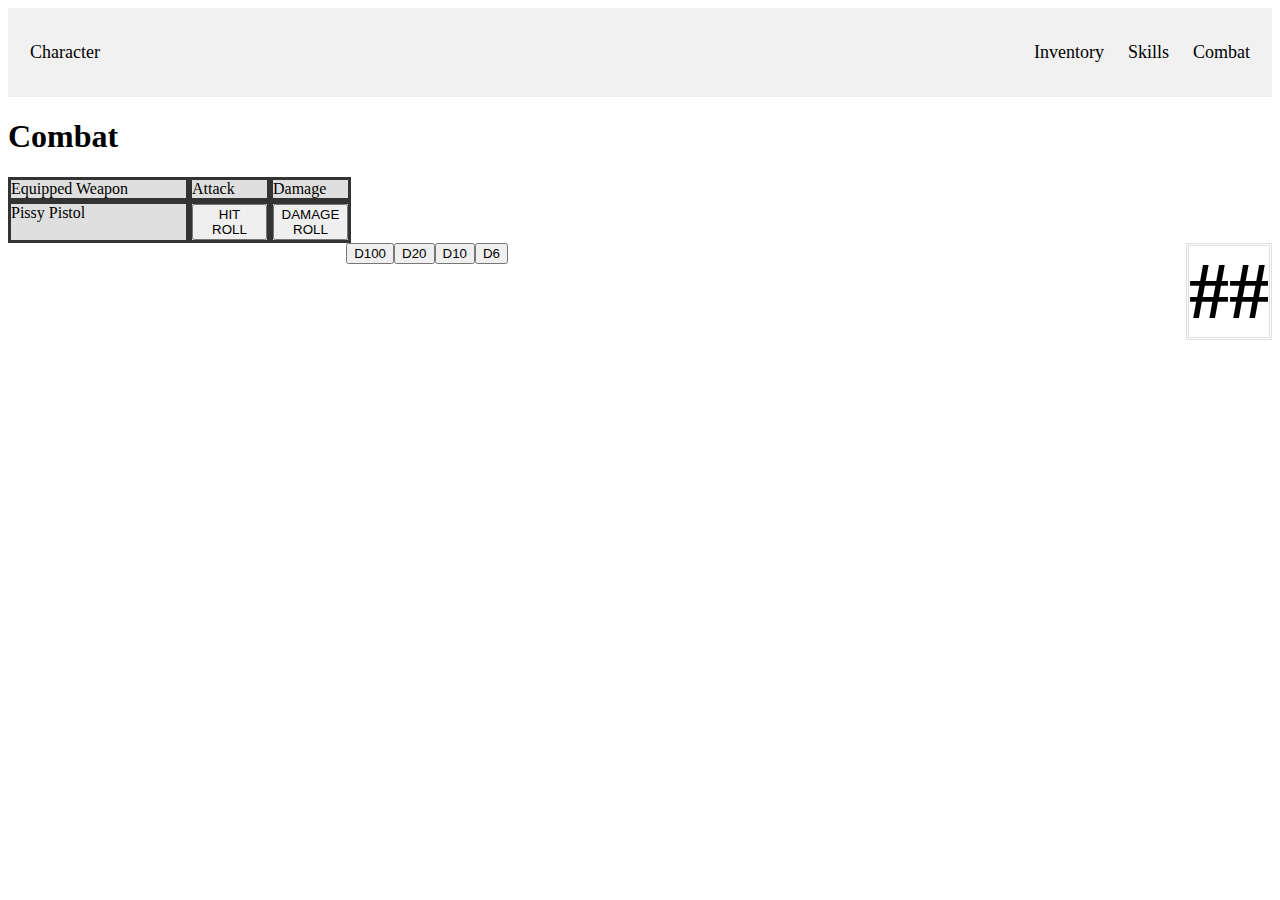
==== combat.html @ a0ac9890 "Added combat page and a ton of QOL improvements" ====
<html>
  <head>
    <link rel="stylesheet" href="newstyle.css">
    <script type="text/javascript" src="scripts.js"></script>
    <title>Combat</title>
  </head>
  <body>
    <div class="header">
      <a href="index.html">Character</a>
      <div class="header-right">
        <a href="inventory.html">Inventory</a>
        <a href="skills.html">Skills</a>
        <a href="combat.html">Combat</a>
      </div>
    </div>
      <div><h1>Combat</h1><div>
        <div id="statBlock">
          <div class="statRow">
            <div class="column equippedItem">Equipped Weapon</div>
            <div class="column attackButton" >Attack</div>
            <div class="column damageButton">Damage</div>
          </div>
          <div class="statRow">
            <div class="column equippedItem">Pissy Pistol</div>
            <div class="column attackButton" ><button>HIT ROLL</button></div>
            <div class="column damageButton"><button>DAMAGE ROLL</button></div>
          </div>
        </div>
        <div id="dieValue">
          ##
        </div>
        <div class="dice">
          <div class="die">
            <button type="button" onclick="rollDice(6)">D6</button>
          </div>
          <div class="die">
            <button type="button" onclick="rollDice(10)">D10</button>
          </div>
          <div class="die">
            <button type="button" onclick="rollDice(20)">D20</button>
          </div>
          <div class="die">
            <button type="button" onclick="rollDice(100)">D100</button>
          </div>
        </div>

  </body>
</html>
---- newstyle.css ----
.statRow {
  display: flex;
  flex-direction: row;
  margin: 0px;
}

.statRowRight {
  display: flex;
  flex-direction: row;
  margin: 0px;
}

.column {
  width: 35px;
  margin: 0px;
  border: 3px solid #333;
  background-color: #dfdfdf;
}

.column1 {
  width: 50px;
  align-content: center;
}

.column1R {
  width: 150px;
  align-content: center;
}

.column2 {
  width: 15px;
  align-content: center;
}

.column3 {
  width: 55px;
}

.dice {
  max-width: 500px
}

.die {
  float: right;
}

.aboveFold {
  max-width: 500px
}

.statBlockRight {
  display: block;
  float: right;
}

.internalButton {
  float: right;
}

/* Style the header with a grey background and some padding */
.header {
  overflow: hidden;
  background-color: #f1f1f1;
  padding: 20px 10px;
}

/* Style the header links */
.header a {
  float: left;
  color: black;
  text-align: center;
  padding: 12px;
  text-decoration: none;
  font-size: 18px;
  line-height: 25px;
  border-radius: 4px;
}

/* Style the logo link (notice that we set the same value of line-height and font-size to prevent the header to increase when the font gets bigger */
.header a.logo {
  font-size: 25px;
  font-weight: bold;
}

/* Change the background color on mouse-over */
.header a:hover {
  background-color: #ddd;
  color: black;
}

/* Style the active/current link*/
.header a.active {
  background-color: dodgerblue;
  color: white;
}

/* Float the link section to the right */
.header-right {
  float: right;
}

/* Add media queries for responsiveness - when the screen is 500px wide or less, stack the links on top of each other */
@media screen and (max-width: 500px) {
  .header a {
    float: none;
    display: block;
    text-align: left;
  }
  .header-right {
    float: none;
  }
}

.itemName {
  width: 100px;
}

.associatedSkill {
  width: 60px;
}

.ability {
  width: 70px;
}

.damage {
  width: 50px;
}

.magazine {
  width: 40px;
}

.rof {
  width: 40px;
}

.hands {
  width: 50px;
}

.concealable {
  width: 50px;
}

.value {
  width: 40px;
}

.description {
  width: 250px;
}

.equipped {
  width: 75px;
}

.equippedItem {
  width: 175px;
}

.attackButton {
  width: 75px;
}

.damageButton {
  width: 75px;
}

#newstats {
  display: none;
}

#button {
  margin: 20px;
  margin-bottom: 30px;
}

#statBlock {
  display: block;
}

#dieValue {
  font-size: 80px;
  font-weight: bold;
  border-style: double;
  border-width: medium;
  border-color: #dfdfdf;
  float: right;
}
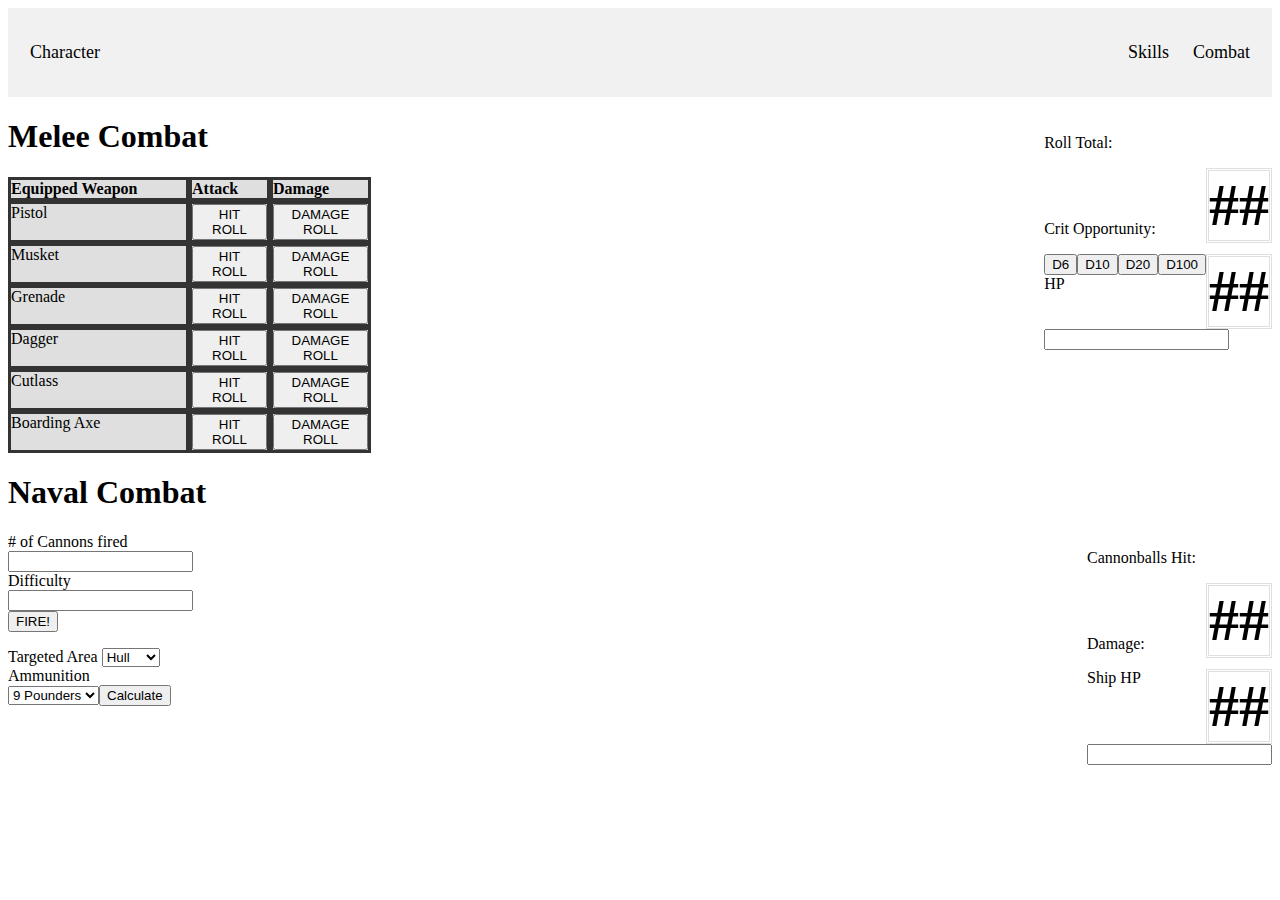
==== commit cb7eff51: "Add files via upload" ====
--- a/combat.html
+++ b/combat.html
@@ -1,48 +1,135 @@
-<html>
-  <head>
-    <link rel="stylesheet" href="newstyle.css">
-    <script type="text/javascript" src="scripts.js"></script>
-    <title>Combat</title>
-  </head>
-  <body>
-    <div class="header">
-      <a href="index.html">Character</a>
-      <div class="header-right">
-        <a href="inventory.html">Inventory</a>
-        <a href="skills.html">Skills</a>
-        <a href="combat.html">Combat</a>
-      </div>
-    </div>
-      <div><h1>Combat</h1><div>
-        <div id="statBlock">
-          <div class="statRow">
-            <div class="column equippedItem">Equipped Weapon</div>
-            <div class="column attackButton" >Attack</div>
-            <div class="column damageButton">Damage</div>
-          </div>
-          <div class="statRow">
-            <div class="column equippedItem">Pissy Pistol</div>
-            <div class="column attackButton" ><button>HIT ROLL</button></div>
-            <div class="column damageButton"><button>DAMAGE ROLL</button></div>
-          </div>
-        </div>
-        <div id="dieValue">
-          ##
-        </div>
-        <div class="dice">
-          <div class="die">
-            <button type="button" onclick="rollDice(6)">D6</button>
-          </div>
-          <div class="die">
-            <button type="button" onclick="rollDice(10)">D10</button>
-          </div>
-          <div class="die">
-            <button type="button" onclick="rollDice(20)">D20</button>
-          </div>
-          <div class="die">
-            <button type="button" onclick="rollDice(100)">D100</button>
-          </div>
-        </div>
-
-  </body>
-</html>
+<html>
+  <head>
+    <meta charset="utf-8">
+  <meta name="viewport" content="width=device-width, initial-scale=1">
+  <link rel="stylesheet" href="newstyle.css">
+  <link rel="stylesheet" href="https://cdn.jsdelivr.net/npm/bootstrap@5.3.0-alpha1/dist/css/bootstrap.min.css" rel="stylesheet" integrity="sha384-GLhlTQ8iRABdZLl6O3oVMWSktQOp6b7In1Zl3/Jr59b6EGGoI1aFkw7cmDA6j6gD" crossorigin="anonymous">
+  <script src="https://cdn.jsdelivr.net/npm/bootstrap@5.3.0-alpha1/dist/js/bootstrap.bundle.min.js" integrity="sha384-w76AqPfDkMBDXo30jS1Sgez6pr3x5MlQ1ZAGC+nuZB+EYdgRZgiwxhTBTkF7CXvN" crossorigin="anonymous"></script>
+  <script src="https://ajax.googleapis.com/ajax/libs/jquery/3.6.3/jquery.min.js"></script>
+  <script type="text/javascript" src="scripts.js"></script>
+    <!-- Google Tag Manager -->
+<script>(function(w,d,s,l,i){w[l]=w[l]||[];w[l].push({'gtm.start':
+new Date().getTime(),event:'gtm.js'});var f=d.getElementsByTagName(s)[0],
+j=d.createElement(s),dl=l!='dataLayer'?'&l='+l:'';j.async=true;j.src=
+'https://www.googletagmanager.com/gtm.js?id='+i+dl;f.parentNode.insertBefore(j,f);
+})(window,document,'script','dataLayer','GTM-WZCM3B9');</script>
+<!-- End Google Tag Manager -->
+    <title>Combat</title>
+  </head>
+  <body onload="popHp()">
+    <!-- Google Tag Manager (noscript) -->
+<noscript><iframe src="https://www.googletagmanager.com/ns.html?id=GTM-WZCM3B9"
+height="0" width="0" style="display:none;visibility:hidden"></iframe></noscript>
+<!-- End Google Tag Manager (noscript) -->
+    <div class="header">
+      <a href="index.html">Character</a>
+      <div class="header-right">
+<!--        <a href="inventory.html">Inventory</a> -->
+        <a href="skills.html">Skills</a>
+        <a href="combat.html">Combat</a>
+      </div>
+    </div>
+    <div class="container-fluid">
+        <div class="rolling floatright row">
+             <p class="col-lg-2">Roll Total:</p>
+              <div class="dieValue col-lg-2" id="rawValue">##</div><br><br>
+               <p class="col-lg-2">Crit Opportunity:</p>
+               <div class="dieValue col-lg-2" id="dieValue">##</div>
+  
+                 <div class="dice floatright btn-group">
+      
+                  <button class="btn-primary" type="button" onclick="rollDice(6)">D6</button>
+      
+      
+                   <button class="btn-primary" type="button" onclick="rollDice(10)">D10</button>
+      
+      
+                   <button class="btn-primary" type="button" onclick="rollDice(20)">D20</button>
+      
+      
+                   <button class="btn-primary" type="button" onclick="rollDice(100)">D100</button>
+      
+                </div>
+                <div>
+                  <form>
+                    <label for="hp">HP</label><br>
+                    <input type="number" id="hp" name="hp">
+                  </form>
+                </div>
+          </div>
+      <div><h1>Melee Combat</h1></div>
+        <div id="statBlock">
+          <div class="statRow">
+            <div class="column equippedItem"><b>Equipped Weapon</b></div>
+            <div class="column attackButton" ><b>Attack</b></div>
+            <div class="column damageButton"><b>Damage</b></div>
+          </div>
+          <div class="statRow">
+            <div class="column equippedItem">Pistol</div>
+            <div class="column attackButton" ><button onclick="combatRoll('reflex', 'pistols')">HIT ROLL</button></div>
+            <div class="column damageButton"><button onclick="dmgRoll(4)">DAMAGE ROLL</button></div>
+          </div>
+          <div class="statRow">
+            <div class="column equippedItem">Musket</div>
+            <div class="column attackButton" ><button onclick="combatRoll('reflex', 'rifles')">HIT ROLL</button></div>
+            <div class="column damageButton"><button onclick="dmgRoll(4)">DAMAGE ROLL</button></div>
+          </div>
+          <div class="statRow">
+            <div class="column equippedItem">Grenade</div>
+            <div class="column attackButton" ><button onclick="combatRoll('reflex', 'explosives')">HIT ROLL</button></div>
+            <div class="column damageButton"><button onclick="dmgRoll(5)">DAMAGE ROLL</button></div>
+          </div>
+          <div class="statRow">
+            <div class="column equippedItem">Dagger</div>
+            <div class="column attackButton" ><button onclick="combatRoll('dexterity', 'melee')">HIT ROLL</button></div>
+            <div class="column damageButton"><button onclick="dmgRoll(2)">DAMAGE ROLL</button></div>
+          </div>
+          <div class="statRow">
+            <div class="column equippedItem">Cutlass</div>
+            <div class="column attackButton" ><button onclick="combatRoll('dexterity', 'melee')">HIT ROLL</button></div>
+            <div class="column damageButton"><button onclick="dmgRoll(3)">DAMAGE ROLL</button></div>
+          </div>
+          <div class="statRow">
+            <div class="column equippedItem">Boarding Axe</div>
+            <div class="column attackButton" ><button onclick="combatRoll('body', 'melee')">HIT ROLL</button></div>
+            <div class="column damageButton"><button onclick="dmgRoll(4)">DAMAGE ROLL</button></div>
+          </div>
+        </div>
+
+       
+        <h1>Naval Combat</h1>
+        <div class="rolling floatright row">
+          <p class="col-lg-2">Cannonballs Hit:</p>
+          <div class="dieValue col-lg-2" id="hitCountTotal">##</div><br><br>
+          <p class="col-lg-2">Damage:</p>
+          <div class="dieValue col-lg-2" id="cannonDamage">##</div>
+          <div>
+            <form>
+              <label for="shp">Ship HP</label><br>
+              <input type="number" id="shp" name="shp">
+            </form>
+          </div>
+        </div>
+        <form>
+          <label for="noCan"># of Cannons fired</label><br>
+          <input type="number" id="noCan" name="noCan"><br>
+          <label for="difficulty">Difficulty</label><br>
+          <input type="number" id="difficulty" name="difficulty"><br>
+          <input type="button" value="FIRE!" onclick="cannonBarrage()">
+        </form>
+
+        <form>
+          <label for="target">Targeted Area</label>
+          <select id="target" name="target">
+            <option value="hull">Hull</option>
+            <option value="masts">Masts</option>
+          </select><br>
+          <label for="ammo">Ammunition</label><br>
+          <select id="ammo" name="ammo">
+            <option value="9pounder">9 Pounders</option>
+            <option value="chainShot">Chain Shot</option>
+          <input type="button" value="Calculate" onclick="barrageDamage()">
+        </form>
+        </div>
+  </body>
+</html>
--- a/newstyle.css
+++ b/newstyle.css
@@ -1,190 +1,197 @@
-.statRow {
-  display: flex;
-  flex-direction: row;
-  margin: 0px;
-}
-
-.statRowRight {
-  display: flex;
-  flex-direction: row;
-  margin: 0px;
-}
-
-.column {
-  width: 35px;
-  margin: 0px;
-  border: 3px solid #333;
-  background-color: #dfdfdf;
-}
-
-.column1 {
-  width: 50px;
-  align-content: center;
-}
-
-.column1R {
-  width: 150px;
-  align-content: center;
-}
-
-.column2 {
-  width: 15px;
-  align-content: center;
-}
-
-.column3 {
-  width: 55px;
-}
-
-.dice {
-  max-width: 500px
-}
-
-.die {
-  float: right;
-}
-
-.aboveFold {
-  max-width: 500px
-}
-
-.statBlockRight {
-  display: block;
-  float: right;
-}
-
-.internalButton {
-  float: right;
-}
-
-/* Style the header with a grey background and some padding */
-.header {
-  overflow: hidden;
-  background-color: #f1f1f1;
-  padding: 20px 10px;
-}
-
-/* Style the header links */
-.header a {
-  float: left;
-  color: black;
-  text-align: center;
-  padding: 12px;
-  text-decoration: none;
-  font-size: 18px;
-  line-height: 25px;
-  border-radius: 4px;
-}
-
-/* Style the logo link (notice that we set the same value of line-height and font-size to prevent the header to increase when the font gets bigger */
-.header a.logo {
-  font-size: 25px;
-  font-weight: bold;
-}
-
-/* Change the background color on mouse-over */
-.header a:hover {
-  background-color: #ddd;
-  color: black;
-}
-
-/* Style the active/current link*/
-.header a.active {
-  background-color: dodgerblue;
-  color: white;
-}
-
-/* Float the link section to the right */
-.header-right {
-  float: right;
-}
-
-/* Add media queries for responsiveness - when the screen is 500px wide or less, stack the links on top of each other */
-@media screen and (max-width: 500px) {
-  .header a {
-    float: none;
-    display: block;
-    text-align: left;
-  }
-  .header-right {
-    float: none;
-  }
-}
-
-.itemName {
-  width: 100px;
-}
-
-.associatedSkill {
-  width: 60px;
-}
-
-.ability {
-  width: 70px;
-}
-
-.damage {
-  width: 50px;
-}
-
-.magazine {
-  width: 40px;
-}
-
-.rof {
-  width: 40px;
-}
-
-.hands {
-  width: 50px;
-}
-
-.concealable {
-  width: 50px;
-}
-
-.value {
-  width: 40px;
-}
-
-.description {
-  width: 250px;
-}
-
-.equipped {
-  width: 75px;
-}
-
-.equippedItem {
-  width: 175px;
-}
-
-.attackButton {
-  width: 75px;
-}
-
-.damageButton {
-  width: 75px;
-}
-
-#newstats {
-  display: none;
-}
-
-#button {
-  margin: 20px;
-  margin-bottom: 30px;
-}
-
-#statBlock {
-  display: block;
-}
-
-#dieValue {
-  font-size: 80px;
-  font-weight: bold;
-  border-style: double;
-  border-width: medium;
-  border-color: #dfdfdf;
-  float: right;
-}
+
+.statRow {
+  display: flex;
+  flex-direction: row;
+  margin: 0px;
+}
+
+.statRowRight {
+  display: flex;
+  flex-direction: row;
+  margin: 0px;
+}
+
+.column {
+  width: 35px;
+  margin: 0px;
+  border: 3px solid #333;
+  background-color: #dfdfdf;
+}
+
+.column1 {
+  width: 175px;
+  align-content: center;
+}
+
+.column1R {
+  width: 175px;
+  align-content: center;
+}
+
+.column2 {
+  width: 25px;
+  align-content: center;
+}
+
+.column3 {
+  width: 60px;
+}
+
+.dice {
+  max-width: 500px;
+  display: flex;
+  
+}
+
+.die {
+  float: right;
+}
+
+.aboveFold {
+  max-width: 500px
+}
+
+.statBlockRight {
+  display: block;
+  float: right;
+}
+
+.internalButton {
+  float: right;
+}
+
+.floatright {
+  float: right;
+}
+
+/* Style the header with a grey background and some padding */
+.header {
+  overflow: hidden;
+  background-color: #f1f1f1;
+  padding: 20px 10px;
+}
+
+/* Style the header links */
+.header a {
+  float: left;
+  color: black;
+  text-align: center;
+  padding: 12px;
+  text-decoration: none;
+  font-size: 18px;
+  line-height: 25px;
+  border-radius: 4px;
+}
+
+/* Style the logo link (notice that we set the same value of line-height and font-size to prevent the header to increase when the font gets bigger */
+.header a.logo {
+  font-size: 25px;
+  font-weight: bold;
+}
+
+/* Change the background color on mouse-over */
+.header a:hover {
+  background-color: #ddd;
+  color: black;
+}
+
+/* Style the active/current link*/
+.header a.active {
+  background-color: dodgerblue;
+  color: white;
+}
+
+/* Float the link section to the right */
+.header-right {
+  float: right;
+}
+
+/* Add media queries for responsiveness - when the screen is 500px wide or less, stack the links on top of each other */
+@media screen and (max-width: 500px) {
+  .header a {
+    float: none;
+    display: block;
+    text-align: left;
+  }
+  .header-right {
+    float: none;
+  }
+}
+
+.itemName {
+  width: 100px;
+}
+
+.associatedSkill {
+  width: 60px;
+}
+
+.ability {
+  width: 70px;
+}
+
+.damage {
+  width: 50px;
+}
+
+.magazine {
+  width: 40px;
+}
+
+.rof {
+  width: 40px;
+}
+
+.hands {
+  width: 50px;
+}
+
+.concealable {
+  width: 50px;
+}
+
+.value {
+  width: 40px;
+}
+
+.description {
+  width: 250px;
+}
+
+.equipped {
+  width: 75px;
+}
+
+.equippedItem {
+  width: 175px;
+}
+
+.attackButton {
+  width: 75px;
+}
+
+.damageButton {
+  width: 95px;
+}
+
+#newstats {
+  display: none;
+}
+
+#button {
+  margin: 20px;
+  margin-bottom: 30px;
+}
+
+#statBlock {
+  display: block;
+}
+
+.dieValue {
+  font-size: 60px;
+  font-weight: bold;
+  border-style: double;
+  border-width: medium;
+  border-color: #dfdfdf;
+  float: right;
+}
